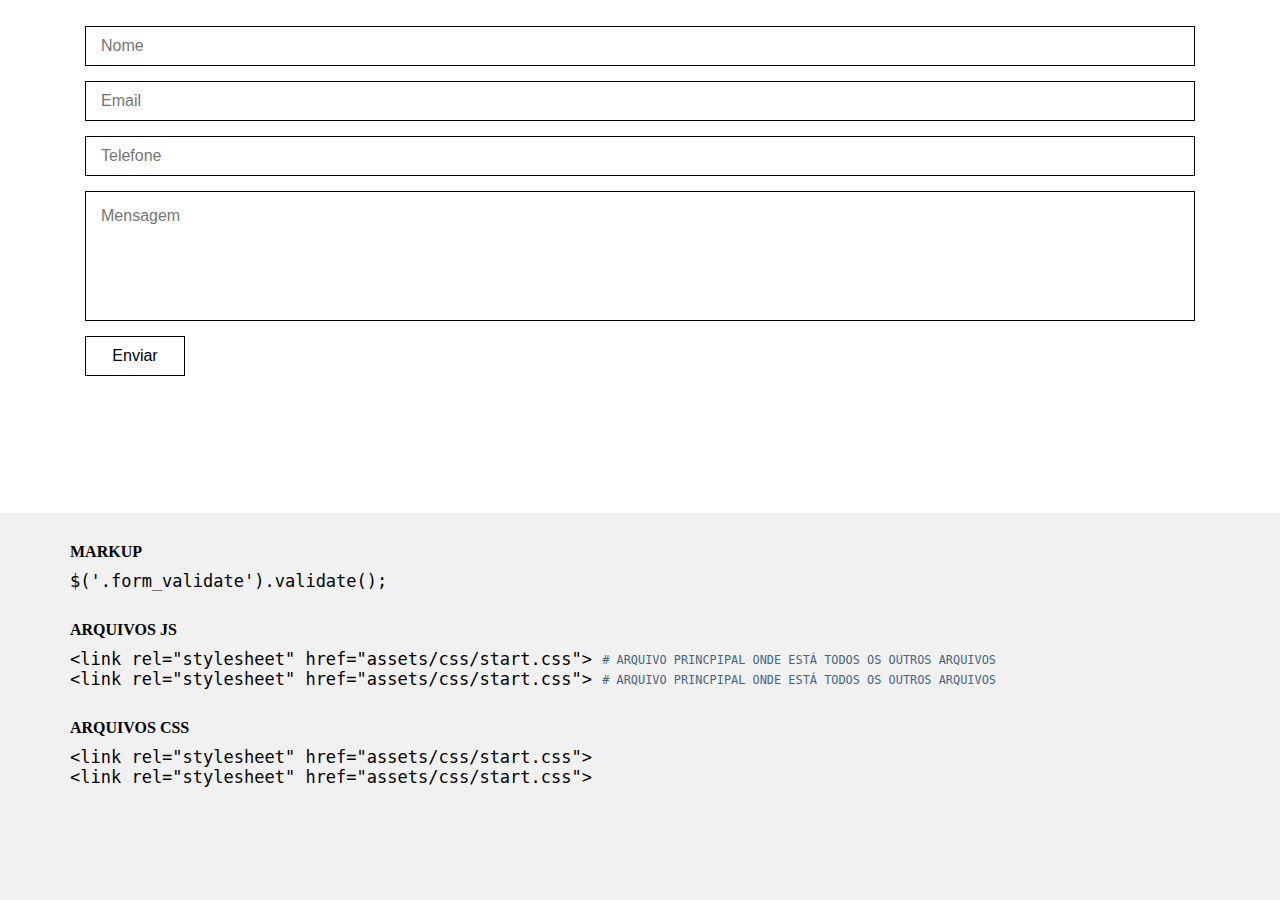
==== start.html @ 2d27f691 "Ao infinito e além" ====
<!DOCTYPE html>
<html lang="pt-br">
<head>
	<meta charset="UTF-8">
	<title>html5 Start</title>
	<meta name="viewport" content="width=device-width, user-scalable=no">
	<link rel="shortcut icon" type="image/x-icon" href="favicon.ico">
	<link rel="stylesheet" href="assets/css/proverbios.css">
	<link rel="stylesheet" href="assets/css/start.css">
	<script type="text/javascript" src="assets/js/jquery-2.2.2.min.js"></script>
</head>
<body>
	<div class="section section-frame">
		<div class="container h-full">
			<iframe class="h-full superScroll" src="modules/contato.html"></iframe>
		</div>
	</div>
	<div class="section section-code">
		<div class="container">
			<div class="box code-container">
				<div class="htmlScape code">
					$('.form_validate').validate();
				</div>
			</div>
			<div class="box code-container src-js">
				<div class="htmlScape code" data-comment="# Arquivo princpipal onde está todos os outros arquivos">
					<link rel="stylesheet" href="assets/css/start.css">
				</div>
				<div class="htmlScape code" data-comment="# Arquivo princpipal onde está todos os outros arquivos">
					<link rel="stylesheet" href="assets/css/start.css">
				</div>
			</div>
			<div class="box code-container src-css">
				<div class="htmlScape code">
					<link rel="stylesheet" href="assets/css/start.css">
				</div>
				<div class="htmlScape code">
					<link rel="stylesheet" href="assets/css/start.css">
				</div>
			</div>
		</div>
	</div>
	<script>
		$('.htmlScape').each(function(){
			$(this).text($(this).html());
		});
	</script>
</body>
</html>
---- assets/css/proverbios.css ----
*{margin:0;padding:0;outline:none;box-sizing:border-box;-webkit-box-sizing:border-box;-webkit-tap-highlight-color:transparent;-webkit-tap-highlight-color:transparent}html{font-family:sans-serif;-ms-text-size-adjust:100%;-webkit-text-size-adjust:100%;height:100%}body{min-height:100%;height:100%;overflow-x:hidden;position:relative}iframe{display:block;border:none;width:100%}a{text-decoration:none;transition:0.1s all ease-in}ul li{list-style-type:none}article,aside,details,figcaption,figure,footer,header,hgroup,main,menu,nav,section,summary{display:block}audio,canvas,progress,video{display:inline-block;vertical-align:baseline}audio:not([controls]){display:none;height:0}[hidden],template{display:none}b,strong{font-weight:bold}sub,sup{font-size:75%;line-height:0;position:relative;vertical-align:baseline}sup{top:-0.5em}sub{bottom:-0.25em}small{position:relative}svg:not(:root){overflow:hidden}table{border-collapse:collapse;border-spacing:0}td,th{padding:0}textarea,select,input,button{font-size:inherit;font-family:inherit;width:100%;border:none;background:transparent}textarea{resize:none}button,input[type="submit"]{cursor:pointer;width:auto}.section,.box{display:block;position:relative}.box-left{float:left}.box-right{float:right}.section{clear:both;float:left;width:100%}.container{margin-right:auto;margin-left:auto;position:relative;display:block}@media (min-width: 768px){.container{width:750px}}@media (min-width: 992px){.container{width:970px}}@media (min-width: 1200px){.container{width:1170px}}.container:not(.container-row){padding-left:15px;padding-right:15px}.row{margin-right:-15px;margin-left:-15px}[class^="col-xs-"],[class*="col-xs-"],[class^="col-sm-"],[class*="col-sm-"],[class^="col-md-"],[class*="col-md-"],[class^="col-lg-"],[class*="col-lg-"]{position:relative;min-height:1px;float:left;padding-left:15px;padding-right:15px}.row-padding [class^="col-xs-"],.row-padding [class*="col-xs-"],.row-padding [class^="col-sm-"],.row-padding [class*="col-sm-"],.row-padding [class^="col-md-"],.row-padding [class*="col-md-"],.row-padding [class^="col-lg-"],.row-padding [class*="col-lg-"]{padding-left:0;padding-right:0}.col-xs-1{width:8.33333%}.col-xs-pull-1{right:8.33333%}.col-xs-pull-1{left:8.33333%}.col-xs-offset-1{margin-left:8.33333%}.col-xs-2{width:16.66667%}.col-xs-pull-2{right:16.66667%}.col-xs-pull-2{left:16.66667%}.col-xs-offset-2{margin-left:16.66667%}.col-xs-3{width:25%}.col-xs-pull-3{right:25%}.col-xs-pull-3{left:25%}.col-xs-offset-3{margin-left:25%}.col-xs-4{width:33.33333%}.col-xs-pull-4{right:33.33333%}.col-xs-pull-4{left:33.33333%}.col-xs-offset-4{margin-left:33.33333%}.col-xs-5{width:41.66667%}.col-xs-pull-5{right:41.66667%}.col-xs-pull-5{left:41.66667%}.col-xs-offset-5{margin-left:41.66667%}.col-xs-6{width:50%}.col-xs-pull-6{right:50%}.col-xs-pull-6{left:50%}.col-xs-offset-6{margin-left:50%}.col-xs-7{width:58.33333%}.col-xs-pull-7{right:58.33333%}.col-xs-pull-7{left:58.33333%}.col-xs-offset-7{margin-left:58.33333%}.col-xs-8{width:66.66667%}.col-xs-pull-8{right:66.66667%}.col-xs-pull-8{left:66.66667%}.col-xs-offset-8{margin-left:66.66667%}.col-xs-9{width:75%}.col-xs-pull-9{right:75%}.col-xs-pull-9{left:75%}.col-xs-offset-9{margin-left:75%}.col-xs-10{width:83.33333%}.col-xs-pull-10{right:83.33333%}.col-xs-pull-10{left:83.33333%}.col-xs-offset-10{margin-left:83.33333%}.col-xs-11{width:91.66667%}.col-xs-pull-11{right:91.66667%}.col-xs-pull-11{left:91.66667%}.col-xs-offset-11{margin-left:91.66667%}.col-xs-12{width:100%}.col-xs-pull-12{right:100%}.col-xs-pull-12{left:100%}.col-xs-offset-12{margin-left:100%}@media (min-width: 768px){.col-sm-1{width:8.33333%}.col-sm-pull-1{right:8.33333%}.col-sm-pull-1{left:8.33333%}.col-sm-offset-1{margin-left:8.33333%}.col-sm-2{width:16.66667%}.col-sm-pull-2{right:16.66667%}.col-sm-pull-2{left:16.66667%}.col-sm-offset-2{margin-left:16.66667%}.col-sm-3{width:25%}.col-sm-pull-3{right:25%}.col-sm-pull-3{left:25%}.col-sm-offset-3{margin-left:25%}.col-sm-4{width:33.33333%}.col-sm-pull-4{right:33.33333%}.col-sm-pull-4{left:33.33333%}.col-sm-offset-4{margin-left:33.33333%}.col-sm-5{width:41.66667%}.col-sm-pull-5{right:41.66667%}.col-sm-pull-5{left:41.66667%}.col-sm-offset-5{margin-left:41.66667%}.col-sm-6{width:50%}.col-sm-pull-6{right:50%}.col-sm-pull-6{left:50%}.col-sm-offset-6{margin-left:50%}.col-sm-7{width:58.33333%}.col-sm-pull-7{right:58.33333%}.col-sm-pull-7{left:58.33333%}.col-sm-offset-7{margin-left:58.33333%}.col-sm-8{width:66.66667%}.col-sm-pull-8{right:66.66667%}.col-sm-pull-8{left:66.66667%}.col-sm-offset-8{margin-left:66.66667%}.col-sm-9{width:75%}.col-sm-pull-9{right:75%}.col-sm-pull-9{left:75%}.col-sm-offset-9{margin-left:75%}.col-sm-10{width:83.33333%}.col-sm-pull-10{right:83.33333%}.col-sm-pull-10{left:83.33333%}.col-sm-offset-10{margin-left:83.33333%}.col-sm-11{width:91.66667%}.col-sm-pull-11{right:91.66667%}.col-sm-pull-11{left:91.66667%}.col-sm-offset-11{margin-left:91.66667%}.col-sm-12{width:100%}.col-sm-pull-12{right:100%}.col-sm-pull-12{left:100%}.col-sm-offset-12{margin-left:100%}}@media (min-width: 992px){.col-md-1{width:8.33333%}.col-md-pull-1{right:8.33333%}.col-md-pull-1{left:8.33333%}.col-md-offset-1{margin-left:8.33333%}.col-md-2{width:16.66667%}.col-md-pull-2{right:16.66667%}.col-md-pull-2{left:16.66667%}.col-md-offset-2{margin-left:16.66667%}.col-md-3{width:25%}.col-md-pull-3{right:25%}.col-md-pull-3{left:25%}.col-md-offset-3{margin-left:25%}.col-md-4{width:33.33333%}.col-md-pull-4{right:33.33333%}.col-md-pull-4{left:33.33333%}.col-md-offset-4{margin-left:33.33333%}.col-md-5{width:41.66667%}.col-md-pull-5{right:41.66667%}.col-md-pull-5{left:41.66667%}.col-md-offset-5{margin-left:41.66667%}.col-md-6{width:50%}.col-md-pull-6{right:50%}.col-md-pull-6{left:50%}.col-md-offset-6{margin-left:50%}.col-md-7{width:58.33333%}.col-md-pull-7{right:58.33333%}.col-md-pull-7{left:58.33333%}.col-md-offset-7{margin-left:58.33333%}.col-md-8{width:66.66667%}.col-md-pull-8{right:66.66667%}.col-md-pull-8{left:66.66667%}.col-md-offset-8{margin-left:66.66667%}.col-md-9{width:75%}.col-md-pull-9{right:75%}.col-md-pull-9{left:75%}.col-md-offset-9{margin-left:75%}.col-md-10{width:83.33333%}.col-md-pull-10{right:83.33333%}.col-md-pull-10{left:83.33333%}.col-md-offset-10{margin-left:83.33333%}.col-md-11{width:91.66667%}.col-md-pull-11{right:91.66667%}.col-md-pull-11{left:91.66667%}.col-md-offset-11{margin-left:91.66667%}.col-md-12{width:100%}.col-md-pull-12{right:100%}.col-md-pull-12{left:100%}.col-md-offset-12{margin-left:100%}}@media (min-width: 1200px){.col-lg-1{width:8.33333%}.col-lg-pull-1{right:8.33333%}.col-lg-pull-1{left:8.33333%}.col-lg-offset-1{margin-left:8.33333%}.col-lg-2{width:16.66667%}.col-lg-pull-2{right:16.66667%}.col-lg-pull-2{left:16.66667%}.col-lg-offset-2{margin-left:16.66667%}.col-lg-3{width:25%}.col-lg-pull-3{right:25%}.col-lg-pull-3{left:25%}.col-lg-offset-3{margin-left:25%}.col-lg-4{width:33.33333%}.col-lg-pull-4{right:33.33333%}.col-lg-pull-4{left:33.33333%}.col-lg-offset-4{margin-left:33.33333%}.col-lg-5{width:41.66667%}.col-lg-pull-5{right:41.66667%}.col-lg-pull-5{left:41.66667%}.col-lg-offset-5{margin-left:41.66667%}.col-lg-6{width:50%}.col-lg-pull-6{right:50%}.col-lg-pull-6{left:50%}.col-lg-offset-6{margin-left:50%}.col-lg-7{width:58.33333%}.col-lg-pull-7{right:58.33333%}.col-lg-pull-7{left:58.33333%}.col-lg-offset-7{margin-left:58.33333%}.col-lg-8{width:66.66667%}.col-lg-pull-8{right:66.66667%}.col-lg-pull-8{left:66.66667%}.col-lg-offset-8{margin-left:66.66667%}.col-lg-9{width:75%}.col-lg-pull-9{right:75%}.col-lg-pull-9{left:75%}.col-lg-offset-9{margin-left:75%}.col-lg-10{width:83.33333%}.col-lg-pull-10{right:83.33333%}.col-lg-pull-10{left:83.33333%}.col-lg-offset-10{margin-left:83.33333%}.col-lg-11{width:91.66667%}.col-lg-pull-11{right:91.66667%}.col-lg-pull-11{left:91.66667%}.col-lg-offset-11{margin-left:91.66667%}.col-lg-12{width:100%}.col-lg-pull-12{right:100%}.col-lg-pull-12{left:100%}.col-lg-offset-12{margin-left:100%}}.w-full{width:100%}.h-full{height:100%}.w-half{width:50%}.glutter{padding-right:15px;padding-left:15px}.inner{padding:15px}.inner-m{padding:30px}.hidden,.hide{display:none}.hidden-xs{display:none}@media (min-width: 768px){.hidden-xs{display:block}}@media (min-width: 768px){.hidden-sm{display:none}}@media (min-width: 992px){.hidden-sm{display:block}}@media (min-width: 992px){.hidden-md{display:none}}@media (min-width: 1200px){.hidden-md{display:block}}@media (min-width: 1200px){.hidden-lg{display:none}}.bold{font-weight:bold}.normal{font-weight:normal}.font-300{font-weight:300}.font-500{font-weight:500}.font-700{font-weight:700}.h-menu li{display:inline-block}.h-menu li a{display:block}@media (min-width: 768px){.v-middle-md{display:table-cell;vertical-align:middle}}.button{display:inline-block !important;cursor:pointer}.mirror-x{transform:scale(-1, 1)}.mirror-y{transform:scale(1, -1)}.on-right{float:right}.on-left{float:left}.sm-space-between-2-cols .col-sm-6:nth-child(1){padding-right:30px}.sm-space-between-2-cols .col-sm-6:nth-child(2){padding-left:30px}
/*# sourceMappingURL=proverbios.css.map */
---- assets/css/start.css ----
.section-frame {
	width: 100%;
	height: 50%;
	margin-top: 2%;
}
.section-code {
	height: 43%;
	bottom: 0;
	position: absolute;
	left: 0;
	background-color: #f1f1f1;
	padding: 30px 0;
}

.superScroll::-webkit-scrollbar {
	width: 8px;
}


.superScroll::-webkit-scrollbar-thumb {
	border-radius: 10px;
	background-color: #466783;
}

.superScroll::-webkit-scrollbar-thumb:window-inactive {
	background: #466783;
}

.code {
	font-family: monospace;
	font-size: 17px;
}

.code-container + .code-container {
	margin-top: 30px;
}

.code-container:before {
	content: "Markup";
	font-family: "Segoe Ui";
	font-weight: bold;
	text-transform: uppercase;
	display: block;
	margin-bottom: 10px;
}

.code-container.src-js:before {
	content: "Arquivos Js";
}

.code-container.src-css:before {
	content: "Arquivos Css";
}

.htmlScape:after {
	content: attr(data-comment);
	margin-bottom: 4px;
	// opacity: .6;
	font-size: 70%;
	text-transform: uppercase;
	color: #466783;
	position: relative;
	top: -1px;
}
---- assets/css/start.css ----
.section-frame {
	width: 100%;
	height: 50%;
	margin-top: 2%;
}
.section-code {
	height: 43%;
	bottom: 0;
	position: absolute;
	left: 0;
	background-color: #f1f1f1;
	padding: 30px 0;
}

.superScroll::-webkit-scrollbar {
	width: 8px;
}


.superScroll::-webkit-scrollbar-thumb {
	border-radius: 10px;
	background-color: #466783;
}

.superScroll::-webkit-scrollbar-thumb:window-inactive {
	background: #466783;
}

.code {
	font-family: monospace;
	font-size: 17px;
}

.code-container + .code-container {
	margin-top: 30px;
}

.code-container:before {
	content: "Markup";
	font-family: "Segoe Ui";
	font-weight: bold;
	text-transform: uppercase;
	display: block;
	margin-bottom: 10px;
}

.code-container.src-js:before {
	content: "Arquivos Js";
}

.code-container.src-css:before {
	content: "Arquivos Css";
}

.htmlScape:after {
	content: attr(data-comment);
	margin-bottom: 4px;
	// opacity: .6;
	font-size: 70%;
	text-transform: uppercase;
	color: #466783;
	position: relative;
	top: -1px;
}
---- assets/css/start.css ----
.section-frame {
	width: 100%;
	height: 50%;
	margin-top: 2%;
}
.section-code {
	height: 43%;
	bottom: 0;
	position: absolute;
	left: 0;
	background-color: #f1f1f1;
	padding: 30px 0;
}

.superScroll::-webkit-scrollbar {
	width: 8px;
}


.superScroll::-webkit-scrollbar-thumb {
	border-radius: 10px;
	background-color: #466783;
}

.superScroll::-webkit-scrollbar-thumb:window-inactive {
	background: #466783;
}

.code {
	font-family: monospace;
	font-size: 17px;
}

.code-container + .code-container {
	margin-top: 30px;
}

.code-container:before {
	content: "Markup";
	font-family: "Segoe Ui";
	font-weight: bold;
	text-transform: uppercase;
	display: block;
	margin-bottom: 10px;
}

.code-container.src-js:before {
	content: "Arquivos Js";
}

.code-container.src-css:before {
	content: "Arquivos Css";
}

.htmlScape:after {
	content: attr(data-comment);
	margin-bottom: 4px;
	// opacity: .6;
	font-size: 70%;
	text-transform: uppercase;
	color: #466783;
	position: relative;
	top: -1px;
}
---- assets/css/start.css ----
.section-frame {
	width: 100%;
	height: 50%;
	margin-top: 2%;
}
.section-code {
	height: 43%;
	bottom: 0;
	position: absolute;
	left: 0;
	background-color: #f1f1f1;
	padding: 30px 0;
}

.superScroll::-webkit-scrollbar {
	width: 8px;
}


.superScroll::-webkit-scrollbar-thumb {
	border-radius: 10px;
	background-color: #466783;
}

.superScroll::-webkit-scrollbar-thumb:window-inactive {
	background: #466783;
}

.code {
	font-family: monospace;
	font-size: 17px;
}

.code-container + .code-container {
	margin-top: 30px;
}

.code-container:before {
	content: "Markup";
	font-family: "Segoe Ui";
	font-weight: bold;
	text-transform: uppercase;
	display: block;
	margin-bottom: 10px;
}

.code-container.src-js:before {
	content: "Arquivos Js";
}

.code-container.src-css:before {
	content: "Arquivos Css";
}

.htmlScape:after {
	content: attr(data-comment);
	margin-bottom: 4px;
	// opacity: .6;
	font-size: 70%;
	text-transform: uppercase;
	color: #466783;
	position: relative;
	top: -1px;
}
---- assets/css/start.css ----
.section-frame {
	width: 100%;
	height: 50%;
	margin-top: 2%;
}
.section-code {
	height: 43%;
	bottom: 0;
	position: absolute;
	left: 0;
	background-color: #f1f1f1;
	padding: 30px 0;
}

.superScroll::-webkit-scrollbar {
	width: 8px;
}


.superScroll::-webkit-scrollbar-thumb {
	border-radius: 10px;
	background-color: #466783;
}

.superScroll::-webkit-scrollbar-thumb:window-inactive {
	background: #466783;
}

.code {
	font-family: monospace;
	font-size: 17px;
}

.code-container + .code-container {
	margin-top: 30px;
}

.code-container:before {
	content: "Markup";
	font-family: "Segoe Ui";
	font-weight: bold;
	text-transform: uppercase;
	display: block;
	margin-bottom: 10px;
}

.code-container.src-js:before {
	content: "Arquivos Js";
}

.code-container.src-css:before {
	content: "Arquivos Css";
}

.htmlScape:after {
	content: attr(data-comment);
	margin-bottom: 4px;
	// opacity: .6;
	font-size: 70%;
	text-transform: uppercase;
	color: #466783;
	position: relative;
	top: -1px;
}
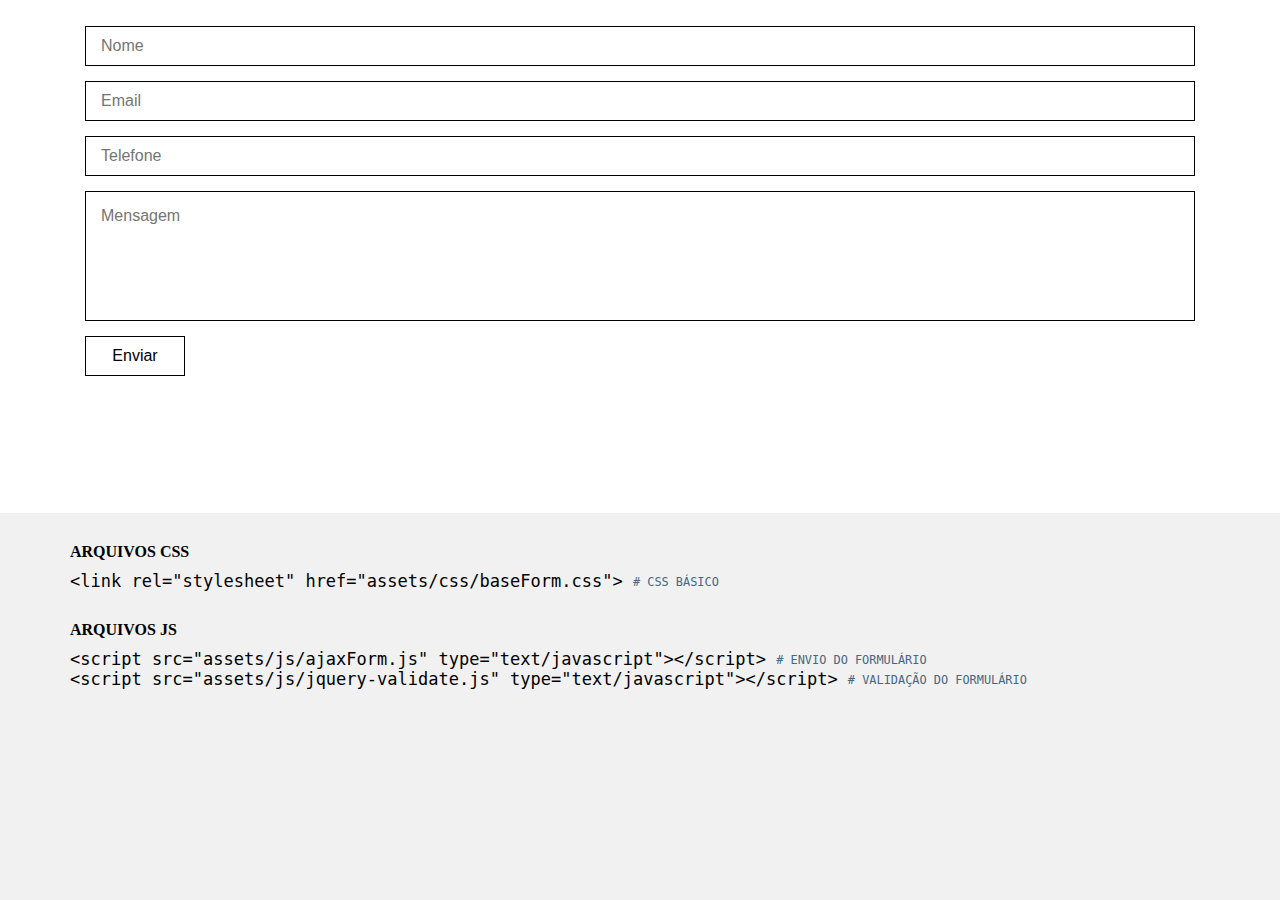
==== commit 83986385: "das" ====
--- a/start.html
+++ b/start.html
@@ -17,25 +17,17 @@
 	</div>
 	<div class="section section-code">
 		<div class="container">
-			<div class="box code-container">
-				<div class="htmlScape code">
-					$('.form_validate').validate();
+			<div class="box code-container src-css">
+				<div class="htmlScape code" data-comment="# CSS básico">
+					<link rel="stylesheet" href="assets/css/baseForm.css">
 				</div>
 			</div>
 			<div class="box code-container src-js">
-				<div class="htmlScape code" data-comment="# Arquivo princpipal onde está todos os outros arquivos">
-					<link rel="stylesheet" href="assets/css/start.css">
+				<div class="htmlScape code" data-comment="# Envio do formulário">
+					<script src="assets/js/ajaxForm.js" type="text/javascript"></script>
 				</div>
-				<div class="htmlScape code" data-comment="# Arquivo princpipal onde está todos os outros arquivos">
-					<link rel="stylesheet" href="assets/css/start.css">
-				</div>
-			</div>
-			<div class="box code-container src-css">
-				<div class="htmlScape code">
-					<link rel="stylesheet" href="assets/css/start.css">
-				</div>
-				<div class="htmlScape code">
-					<link rel="stylesheet" href="assets/css/start.css">
+				<div class="htmlScape code" data-comment="# Validação do formulário">
+					<script src="assets/js/jquery-validate.js" type="text/javascript"></script>
 				</div>
 			</div>
 		</div>
@@ -45,5 +37,6 @@
 			$(this).text($(this).html());
 		});
 	</script>
+
 </body>
 </html>--- a/assets/css/baseForm.css
+++ b/assets/css/baseForm.css
@@ -0,0 +1,61 @@
+.baseForm-button,
+.baseForm-button,
+.baseForm-field {
+	border-width: 1px;
+	border-style: solid;
+}
+
+.baseForm-field {
+    padding: 0 15px;
+    display: block;
+}
+
+.baseForm-field--textarea {
+	padding-top: 15px;
+	min-height: 130px;
+}
+
+.baseForm-field--type {
+	height: 40px;
+	line-height: 38px;
+}
+
+.baseForm-box + .baseForm-box {
+	margin-top: 15px;
+}
+
+.baseForm-button {
+	height: 40px;
+	min-width: 100px;
+	padding: 0 15px;
+}
+
+.baseForm label.error {
+	padding: 0 15px;
+	line-height: 30px;
+	font-size: 80%;
+	text-transform: uppercase;
+	color: #B61F1F;
+}
+
+.baseForm .ajaxForm-alert,
+.baseForm label.error {
+	float: left;
+	width: 100%;
+	display: block;
+}
+
+
+.ajaxForm-alert {
+	color: #333;
+	opacity: .5;
+	height: 40px;
+	line-height: 40px;
+	margin-top: 10px;
+}
+
+
+.ajaxForm-alert--sucess {
+	color: green;
+	opacity: 1;
+}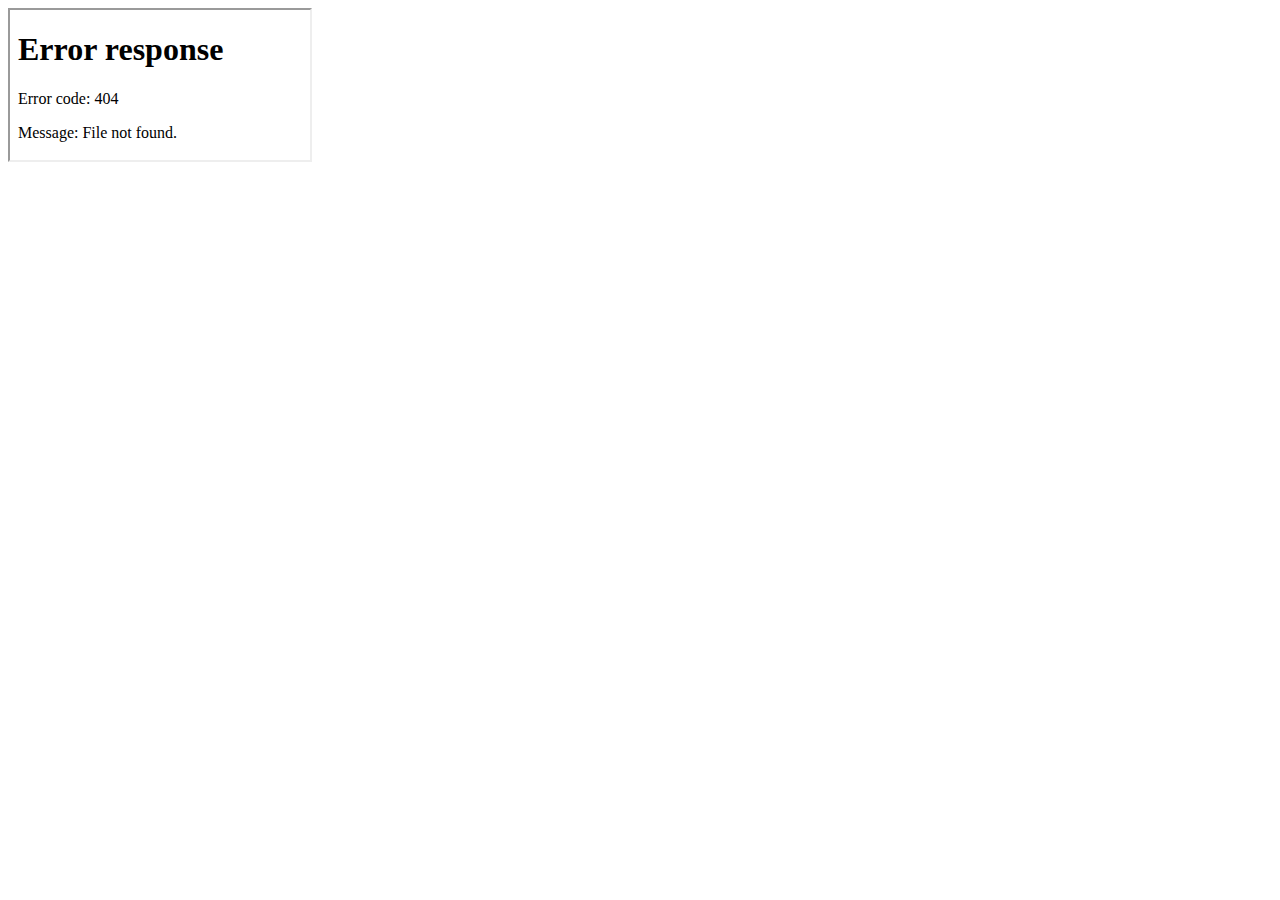
==== commit f2bbf644: "Lot off" ====
--- a/start.html
+++ b/start.html
@@ -5,14 +5,14 @@
 	<title>html5 Start</title>
 	<meta name="viewport" content="width=device-width, user-scalable=no">
 	<link rel="shortcut icon" type="image/x-icon" href="favicon.ico">
-	<link rel="stylesheet" href="assets/css/proverbios.css">
-	<link rel="stylesheet" href="assets/css/start.css">
-	<script type="text/javascript" src="assets/js/jquery-2.2.2.min.js"></script>
+	<link rel="stylesheet" href="modules/assets/css/proverbios.css">
+	<link rel="stylesheet" href="modules/assets/css/start.css">
+	<script type="text/javascript" src="modules/assets/js/jquery-2.2.2.min.js"></script>
 </head>
 <body>
 	<div class="section section-frame">
 		<div class="container h-full">
-			<iframe class="h-full superScroll" src="modules/contato.html"></iframe>
+			<iframe class="h-full superScroll" src="modules/mapa.html"></iframe>
 		</div>
 	</div>
 	<div class="section section-code">
